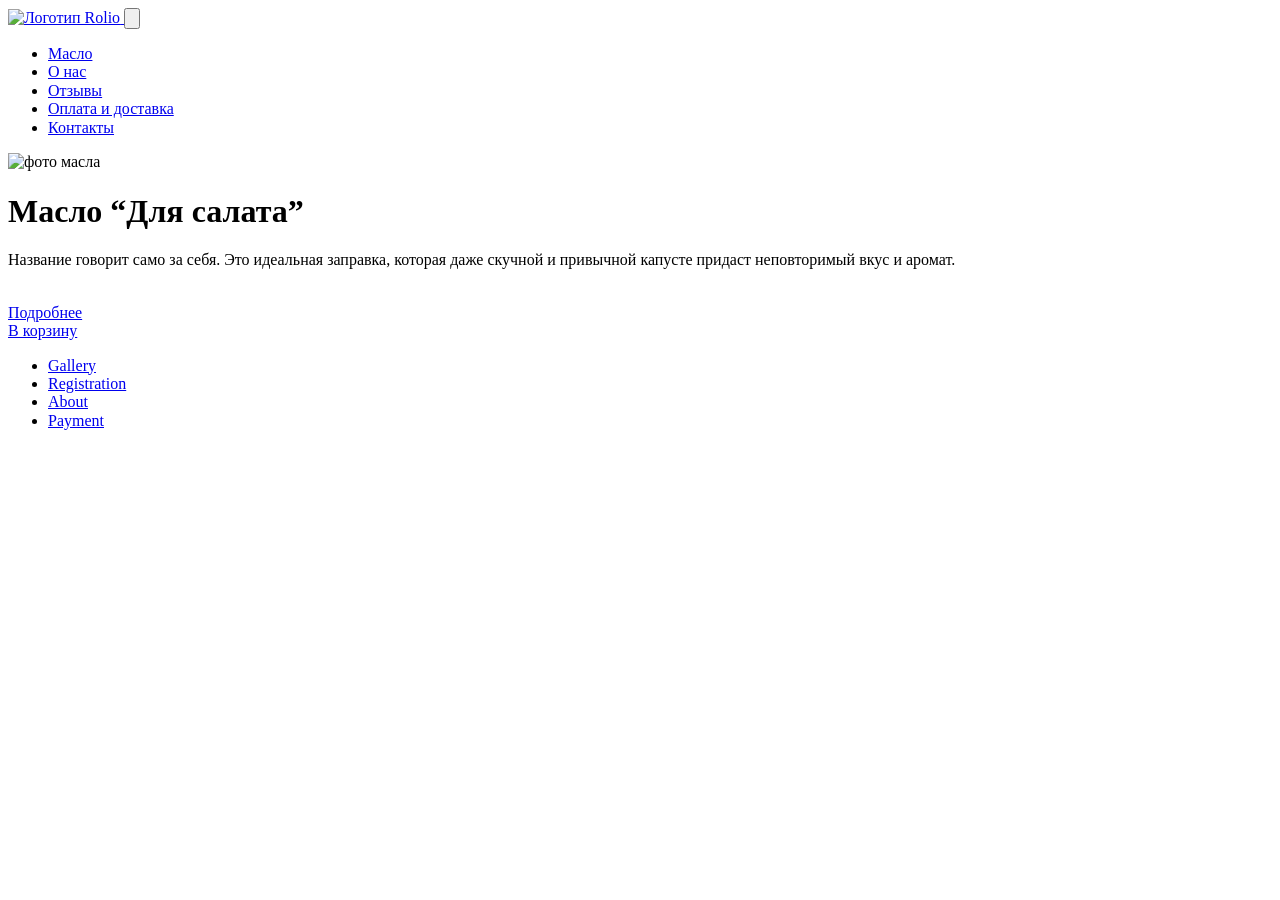
==== index.html @ 2bbcc4f1 "Подключение шрифтов, таблиц, стилей, настройкастомных переменных" ====
<!DOCTYPE html>
<html lang="ru">
<head> 
    <meta charset="UTF-8">
    <meta name="viewport" content="width=device-width, initial-scale=1.0">
    <title>Агафонова</title>
    <link rel="stylesheet" href="styles/normalize.css">
    <link rel="stylesheet" href="styles/main.css">

</head>
<body>
    <header>
        <a href="index.html">
<img src="#" alt="Логотип Rolio">
        </a>
        <button>
            <img src="#" alt="">
        </button>

        <nav>
            <ul>
                <li> <a href="# ">Масло</a></li>
                <li> <a href="# ">О нас</a></li>
                <li> <a href="# ">Отзывы</a></li>
                <li> <a href="# ">Оплата и доставка</a></li>
                <li> <a href="# ">Контакты</a></li>
            </ul>
        </nav>
    </header>
    <main>
        <img src="images/image.svg" alt="фото масла">

        <div class="wrapper"></div>
        <h1>Масло “Для салата”</h1>
        <section id="utility">
        <p>Название говорит само за себя. Это идеальная заправка, которая даже скучной и привычной капусте придаст неповторимый вкус и аромат. 
</p>
<div id="col">
    <img src="#" alt="">
</div>
<a href="#">Подробнее</a>
</section>
<a href="#">В корзину</a>

    </main>
    <footer>
        <nav>
            <ul>
                <li><a href="gallery.html">Gallery</a></li>
                <li><a href="form.html">Registration</a></li>
                <li><a href="#utility">About</a></li>
                <li><a href="#payout">Payment</a></li>
            </ul>
        </nav>

    </footer>

</body>
</html>
---- styles/main.css ----
@font-face {
    font-family: "Amatic_SC";
    font-style: normal;
    font-weight: 400;
    src: url("../fonts/Amatic_SC/AmaticSC-Regular.ttf") format("ttf");
}

@font-face {
    font-family: "Roboto";
    font-style: normal;
    font-weight: 300;
    src: url("../fonts/Roboto/Roboto-VariableFont_wdth\,wght.ttf) format(" ttf");

    }

    :root {
        font-size: 62, 5%;
        color: rgba(red, green, blue, alpha);
        --color-text-primary: #4A4A4A;
        --color-text-secondary: #4A4A4A;
        --color-bg-light: #F5F5F5;
        --color-bg-section: #536614;
        --color-bg-section2: #97C20B;
        --color-grad-primary: #536614;
        --color-grad-secondary: #97C20B;

        --font-family-base: "Amatic_SC", "Arial", sans-serif;
        --font-weight-regular: 400;
        --font-weight-medium: 500;
        --font-weight-light: 300;
    }

    h1 {
        color: var(--color-text-primary);

    }

    body {
background-color: var(--color-bg-light);
color: var(--color-text-primary);
font-family: var(--font-family-base);


    }
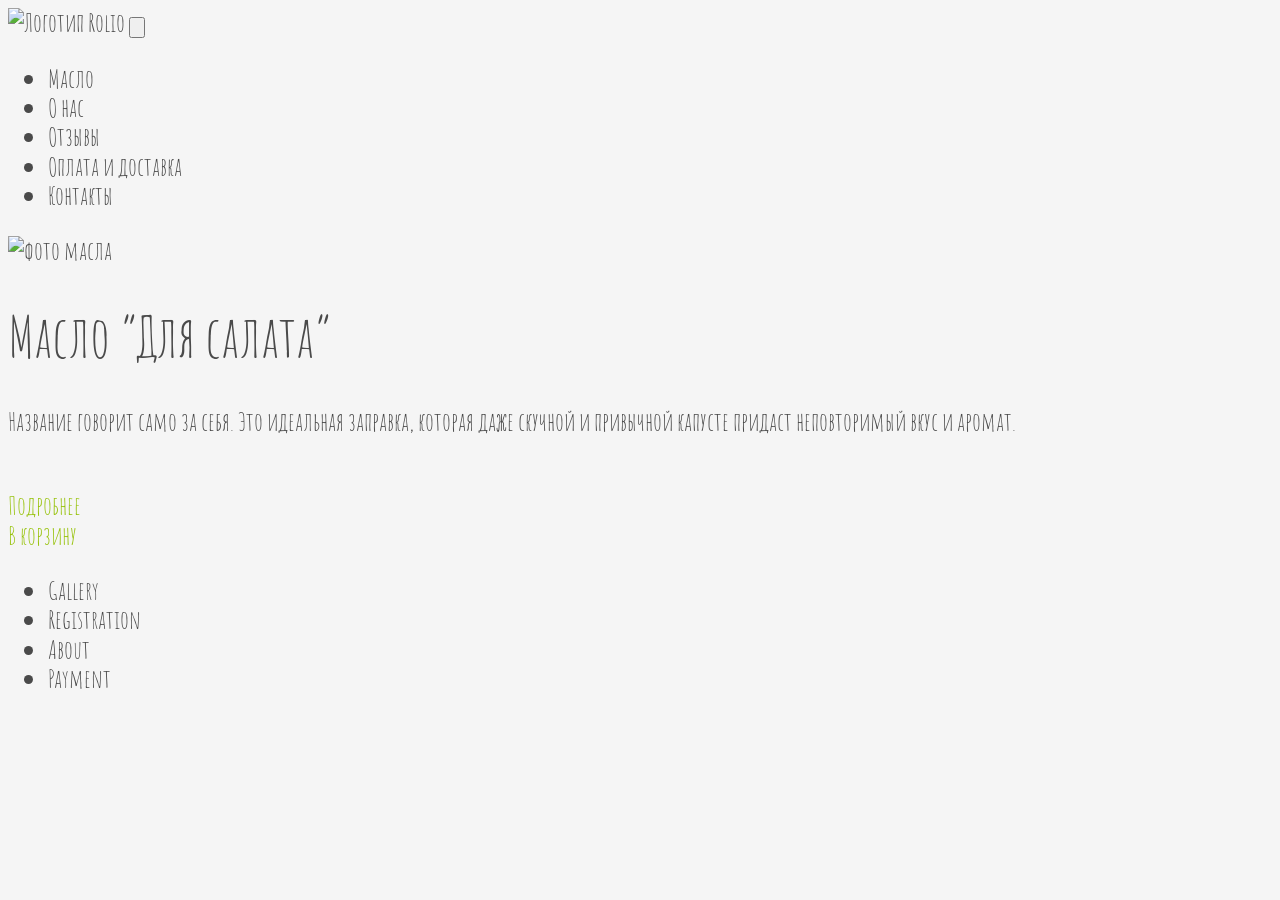
==== commit fcf5761f: "настройка шрифтов, фона" ====
--- a/index.html
+++ b/index.html
@@ -1,6 +1,7 @@
 <!DOCTYPE html>
 <html lang="ru">
-<head> 
+
+<head>
     <meta charset="UTF-8">
     <meta name="viewport" content="width=device-width, initial-scale=1.0">
     <title>Агафонова</title>
@@ -8,10 +9,11 @@
     <link rel="stylesheet" href="styles/main.css">
 
 </head>
+
 <body>
     <header>
         <a href="index.html">
-<img src="#" alt="Логотип Rolio">
+            <img src="#" alt="Логотип Rolio">
         </a>
         <button>
             <img src="#" alt="">
@@ -33,14 +35,17 @@
         <div class="wrapper"></div>
         <h1>Масло “Для салата”</h1>
         <section id="utility">
-        <p>Название говорит само за себя. Это идеальная заправка, которая даже скучной и привычной капусте придаст неповторимый вкус и аромат. 
-</p>
-<div id="col">
-    <img src="#" alt="">
-</div>
-<a href="#">Подробнее</a>
-</section>
-<a href="#">В корзину</a>
+            <p>Название говорит само за себя. Это идеальная заправка, которая даже скучной и привычной капусте придаст
+                неповторимый вкус и аромат.
+            </p>
+
+
+            <div id="col">
+                <img src="#" alt="">
+            </div>
+            <a href="#" class="btn">Подробнее</a>
+        </section>
+        <a href="#" class="btn">В корзину</a>
 
     </main>
     <footer>
@@ -56,4 +61,5 @@
     </footer>
 
 </body>
+
 </html>
--- a/styles/main.css
+++ b/styles/main.css
@@ -2,20 +2,19 @@
     font-family: "Amatic_SC";
     font-style: normal;
     font-weight: 400;
-    src: url("../fonts/Amatic_SC/AmaticSC-Regular.ttf") format("ttf");
+    src: url("../fonts/Amatic_SC/AmaticSC-Regular.ttf") format("TrueType");
 }
 
 @font-face {
     font-family: "Roboto";
     font-style: normal;
     font-weight: 300;
-    src: url("../fonts/Roboto/Roboto-VariableFont_wdth\,wght.ttf) format(" ttf");
+    src: url("../fonts/Roboto/static/Roboto-Regular.ttf") format("TrueType");
 
     }
 
     :root {
-        font-size: 62, 5%;
-        color: rgba(red, green, blue, alpha);
+        font-size: 62,5%;
         --color-text-primary: #4A4A4A;
         --color-text-secondary: #4A4A4A;
         --color-bg-light: #F5F5F5;
@@ -36,9 +35,36 @@
     }
 
     body {
-background-color: var(--color-bg-light);
-color: var(--color-text-primary);
-font-family: var(--font-family-base);
+        background-color: var(--color-bg-light);
+        color: var(--color-text-primary);
+        font-family: var(--font-family-base);
+        font-size: 1.6rem;
+        line-height: 4.0rem font-weight: var(--font-weight-regular);
+        letter-spacing: 0rem;
 
+    }
 
-    }+    h1, h2 {
+        font-weight: var(--font-weight-regular);
+    }
+
+    h1 {
+        font-size: 3.6rem;
+        line-height: 4.0rem
+    }
+
+    h2 {
+        font-size: 1.6rem;
+        line-height: 2.4rem;
+        letter-spacing: 0rem;
+    }
+
+    a {
+        color: var(--color-text-primary);
+        text-decoration:none;
+        font-weight: var(--font-weight-medium);
+    }
+    a.btn {
+        background-color: var(--color-bg-light);
+        color: var(--color-bg-section2);
+        }
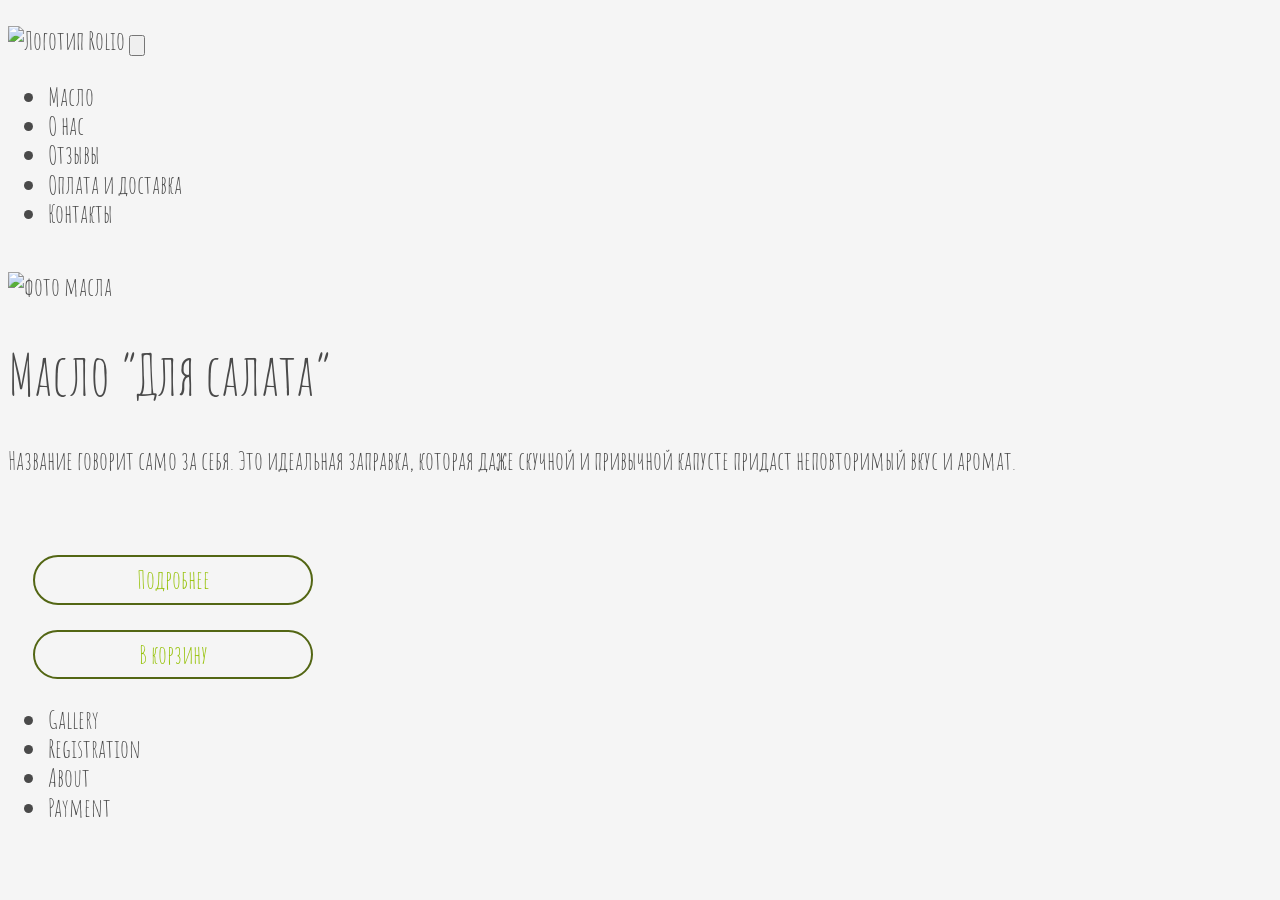
==== commit 00c02649: "Настройка внешних и внутренних отступов, скруглений" ====
--- a/index.html
+++ b/index.html
@@ -12,6 +12,9 @@
 
 <body>
     <header>
+        <!--wrapper - обертка для ограничения по ширине и центрирования-->
+        <div class="wrapper"></div>
+
         <a href="index.html">
             <img src="#" alt="Логотип Rolio">
         </a>
@@ -30,6 +33,10 @@
         </nav>
     </header>
     <main>
+
+        <!--wrapper - обертка для ограничения по ширине и центрирования-->
+        <div class="wrapper"></div>
+
         <img src="images/image.svg" alt="фото масла">
 
         <div class="wrapper"></div>
@@ -49,6 +56,10 @@
 
     </main>
     <footer>
+        
+        <!--wrapper - обертка для ограничения по ширине и центрирования-->
+        <div class="wrapper"></div>
+
         <nav>
             <ul>
                 <li><a href="gallery.html">Gallery</a></li>
--- a/styles/main.css
+++ b/styles/main.css
@@ -28,10 +28,18 @@
         --font-weight-medium: 500;
         --font-weight-light: 300;
     }
+/*Способ расчета размеров элементов, который позволяет учитывать внутренние отступы и границы*/
+html {
+    box-sizing: border-box;
+    }
+*,
+*::before,
+*::after {
+    box-sizing: inherit;
+}
 
     h1 {
         color: var(--color-text-primary);
-
     }
 
     body {
@@ -44,19 +52,34 @@
 
     }
 
-    h1, h2 {
+/*Свойста обертки для ограничения по ширине содержимого сайта и для его центрирования*/
+.wrapper {
+    padding: 0 20px;
+    max-width: 1180px;
+    margin: 8px;
+}
+  
+header {
+    padding: 10px 0;
+    }
+
+    h1,
+    h2 {
         font-weight: var(--font-weight-regular);
     }
 
     h1 {
         font-size: 3.6rem;
-        line-height: 4.0rem
+        line-height: 4.0rem;
+        letter-spacing: 0rem;
+        margin: 40px 0;  
     }
 
     h2 {
         font-size: 1.6rem;
         line-height: 2.4rem;
         letter-spacing: 0rem;
+        margin: 24px 0;
     }
 
     a {
@@ -65,6 +88,15 @@
         font-weight: var(--font-weight-medium);
     }
     a.btn {
+        /*Элемент приобретает свойства блочного элемента*/
+        display: block;
         background-color: var(--color-bg-light);
         color: var(--color-bg-section2);
-        }+        max-width: 280px;
+        padding: 8px;
+         border: 2px solid #536614; /* Толщина, стиль, цвет */
+        border-radius: 50px; /*Скругление всех углов*/
+        text-align: center;
+        margin: 25px;
+        }
+        
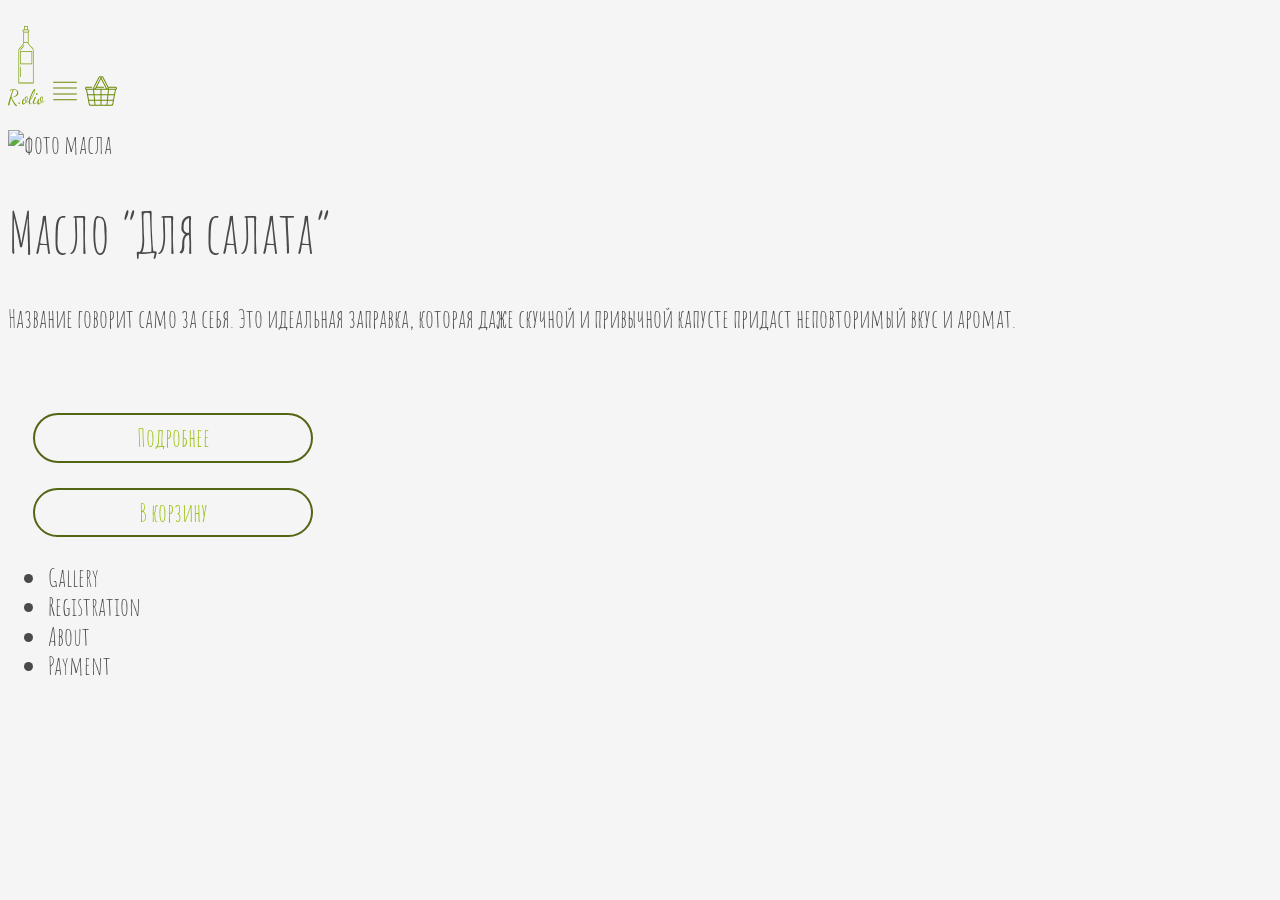
==== commit 45b1c0ea: "Размещение изображений и настройка бургер-меню" ====
--- a/index.html
+++ b/index.html
@@ -16,13 +16,14 @@
         <div class="wrapper"></div>
 
         <a href="index.html">
-            <img src="#" alt="Логотип Rolio">
+            <img src="images/Logo.svg" alt="Логотип с нарисованной бутылкой Rolio">
         </a>
-        <button>
-            <img src="#" alt="">
-        </button>
 
-        <nav>
+        <a href="index.html">
+            <img src="images/burger menu.svg" alt="Бургер меню">
+        
+
+        <nav class="menu">
             <ul>
                 <li> <a href="# ">Масло</a></li>
                 <li> <a href="# ">О нас</a></li>
@@ -31,6 +32,12 @@
                 <li> <a href="# ">Контакты</a></li>
             </ul>
         </nav>
+        </a>
+
+         <a href="index.html">
+            <img src="images/korzina.svg" alt="корзинка нарисованная">
+        </a>
+
     </header>
     <main>
 
--- a/styles/main.css
+++ b/styles/main.css
@@ -63,6 +63,25 @@
     padding: 10px 0;
     }
 
+/*Первоначально меню скрыто*/    
+.menu {
+    display: none;
+    position: absolute;
+}
+.burger {
+    cursor: pointer;
+    display: inline-block;
+    width: 32px;
+    height: 33px;
+    padding: 4px;
+}
+#toogle {
+    display: none;
+}
+
+input[type=checkbox]:checked ~ .menu {
+    display: inline-block;
+}
     h1,
     h2 {
         font-weight: var(--font-weight-regular);
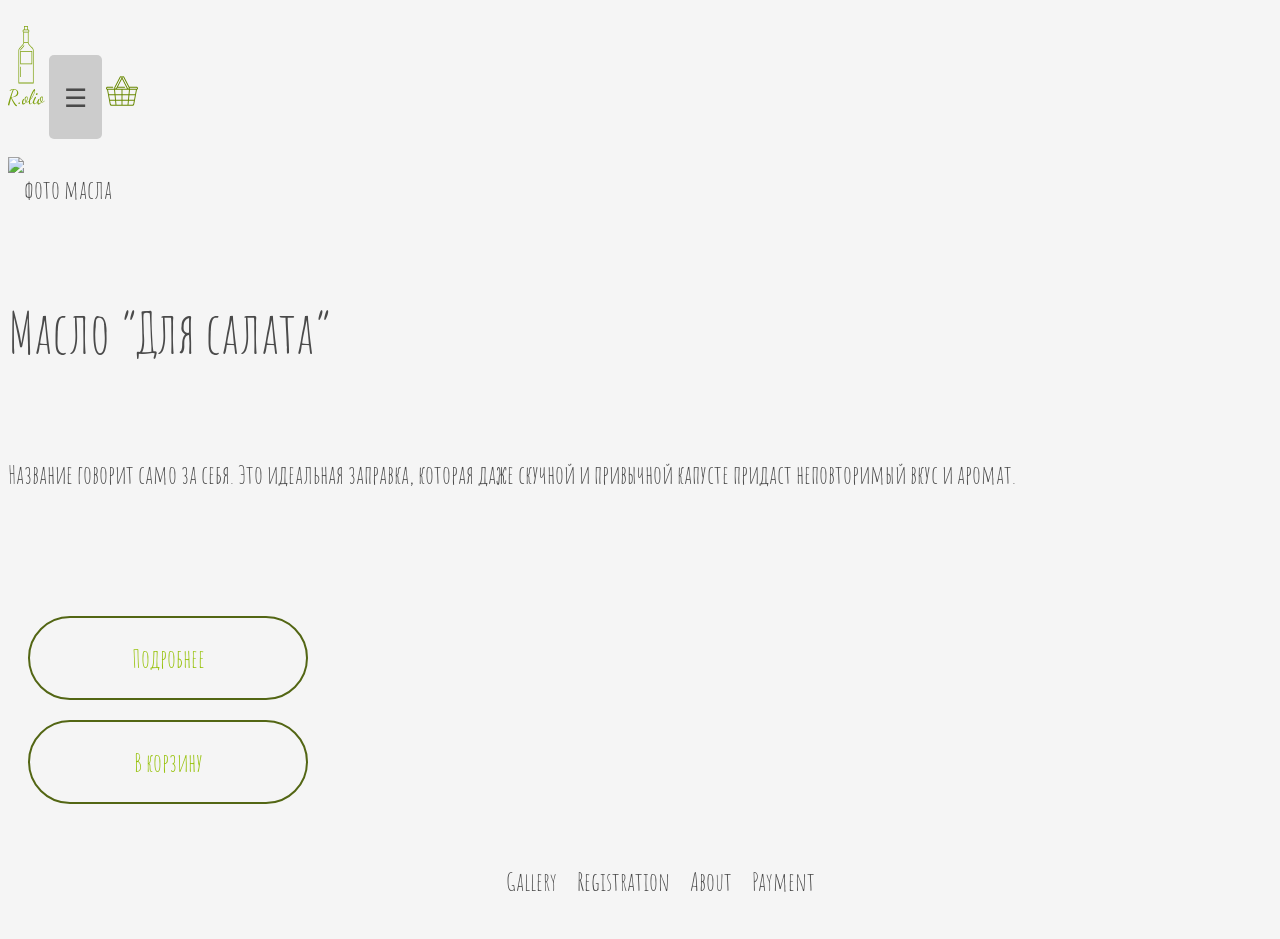
==== commit b06ff75e: "Настройка мобильной версии с помощью флексбокса" ====
--- a/index.html
+++ b/index.html
@@ -13,25 +13,24 @@
 <body>
     <header>
         <!--wrapper - обертка для ограничения по ширине и центрирования-->
-        <div class="wrapper"></div>
+        <div class="wrapper wrapper-flex"></div>
 
         <a href="index.html">
             <img src="images/Logo.svg" alt="Логотип с нарисованной бутылкой Rolio">
         </a>
 
-        <a href="index.html">
-            <img src="images/burger menu.svg" alt="Бургер меню">
-        
+       <!-- Гамбургер -->
+    <label class="hamburger" for="toggle">&#9776;</label>
+    <input type="checkbox" id="toggle"/>
+    
+    <!-- Меню -->
+    <ul class="menu">
+        <li><a href="#">Главная</a></li>
+        <li><a href="#">О нас</a></li>
+        <li><a href="#">Услуги</a></li>
+        <li><a href="#">Контакты</a></li>
+    </ul>
 
-        <nav class="menu">
-            <ul>
-                <li> <a href="# ">Масло</a></li>
-                <li> <a href="# ">О нас</a></li>
-                <li> <a href="# ">Отзывы</a></li>
-                <li> <a href="# ">Оплата и доставка</a></li>
-                <li> <a href="# ">Контакты</a></li>
-            </ul>
-        </nav>
         </a>
 
          <a href="index.html">
@@ -43,6 +42,7 @@
 
         <!--wrapper - обертка для ограничения по ширине и центрирования-->
         <div class="wrapper"></div>
+
 
         <img src="images/image.svg" alt="фото масла">
 
@@ -67,7 +67,7 @@
         <!--wrapper - обертка для ограничения по ширине и центрирования-->
         <div class="wrapper"></div>
 
-        <nav>
+        <nav class="footer-navigation">
             <ul>
                 <li><a href="gallery.html">Gallery</a></li>
                 <li><a href="form.html">Registration</a></li>
--- a/styles/main.css
+++ b/styles/main.css
@@ -43,13 +43,18 @@
     }
 
     body {
+    /*Данные свойства необходимы для прибивания футера к низу страницы*/
+        height: 100vh;
+        display: flex;
+        flex-direction: column;
+        /*Свойства внешнего вида*/
         background-color: var(--color-bg-light);
         color: var(--color-text-primary);
         font-family: var(--font-family-base);
         font-size: 1.6rem;
-        line-height: 4.0rem font-weight: var(--font-weight-regular);
+        line-height: 4.0rem;
+        font-weight: var(--font-weight-regular);
         letter-spacing: 0rem;
-
     }
 
 /*Свойста обертки для ограничения по ширине содержимого сайта и для его центрирования*/
@@ -61,27 +66,63 @@
   
 header {
     padding: 10px 0;
+     border-bottom: 0,4rem solid;
+    position: sticky;
+    top: 0;
+    z-index: 50;
     }
 
-/*Первоначально меню скрыто*/    
-.menu {
-    display: none;
-    position: absolute;
-}
-.burger {
-    cursor: pointer;
-    display: inline-block;
-    width: 32px;
-    height: 33px;
-    padding: 4px;
-}
-#toogle {
-    display: none;
-}
-
-input[type=checkbox]:checked ~ .menu {
-    display: inline-block;
-}
+/* Стили для меню */
+        .menu {
+            display: none;
+            position: absolute;
+            width: 85vw;
+            top: 4rem;
+        }
+        
+        .hamburger {
+            cursor: pointer;
+            display: inline-block;
+            padding: 10px 15px;
+            position: relative;
+            user-select: none;
+            background-color: #ccc;
+            border-radius: 5px;
+        }
+        
+        
+        /* Показываем меню при нажатии на гамбургер */
+        input[type=checkbox]:checked ~ .menu {
+            display: inline-block;
+        }
+        
+        /* Скрытие чекбокса */
+        #toggle {
+            display: none;
+        }
+        
+        /* Стили для пунктов меню */
+        .menu {
+            background-color: #f4f4f4;
+            list-style-type: none;
+            margin-top: 50px;
+            padding: 0;
+            position: absolute;
+            text-align: center;
+            width: 100%;
+            border-top: 1px solid #ccc;
+        }
+        
+        .menu li {
+            margin: 0;
+            padding: 12px 0;
+            border-bottom: 1px solid #ccc;
+        }
+        
+        .menu li a {
+            color: #333;
+            text-decoration: none;
+        }
     h1,
     h2 {
         font-weight: var(--font-weight-regular);
@@ -91,14 +132,14 @@
         font-size: 3.6rem;
         line-height: 4.0rem;
         letter-spacing: 0rem;
-        margin: 40px 0;  
+        padding: 40px 0;  
     }
 
     h2 {
         font-size: 1.6rem;
         line-height: 2.4rem;
         letter-spacing: 0rem;
-        margin: 24px 0;
+        padding: 24px 0;
     }
 
     a {
@@ -116,6 +157,15 @@
          border: 2px solid #536614; /* Толщина, стиль, цвет */
         border-radius: 50px; /*Скругление всех углов*/
         text-align: center;
-        margin: 25px;
+        margin: 20px;
         }
-        +   footer {
+    margin-top: auto;
+       }
+        .footer-navigation ul{
+            display: flex;
+            justify-content: center;
+            gap: 20px;
+            list-style-type: none;
+            flex-wrap: wrap;
+            }
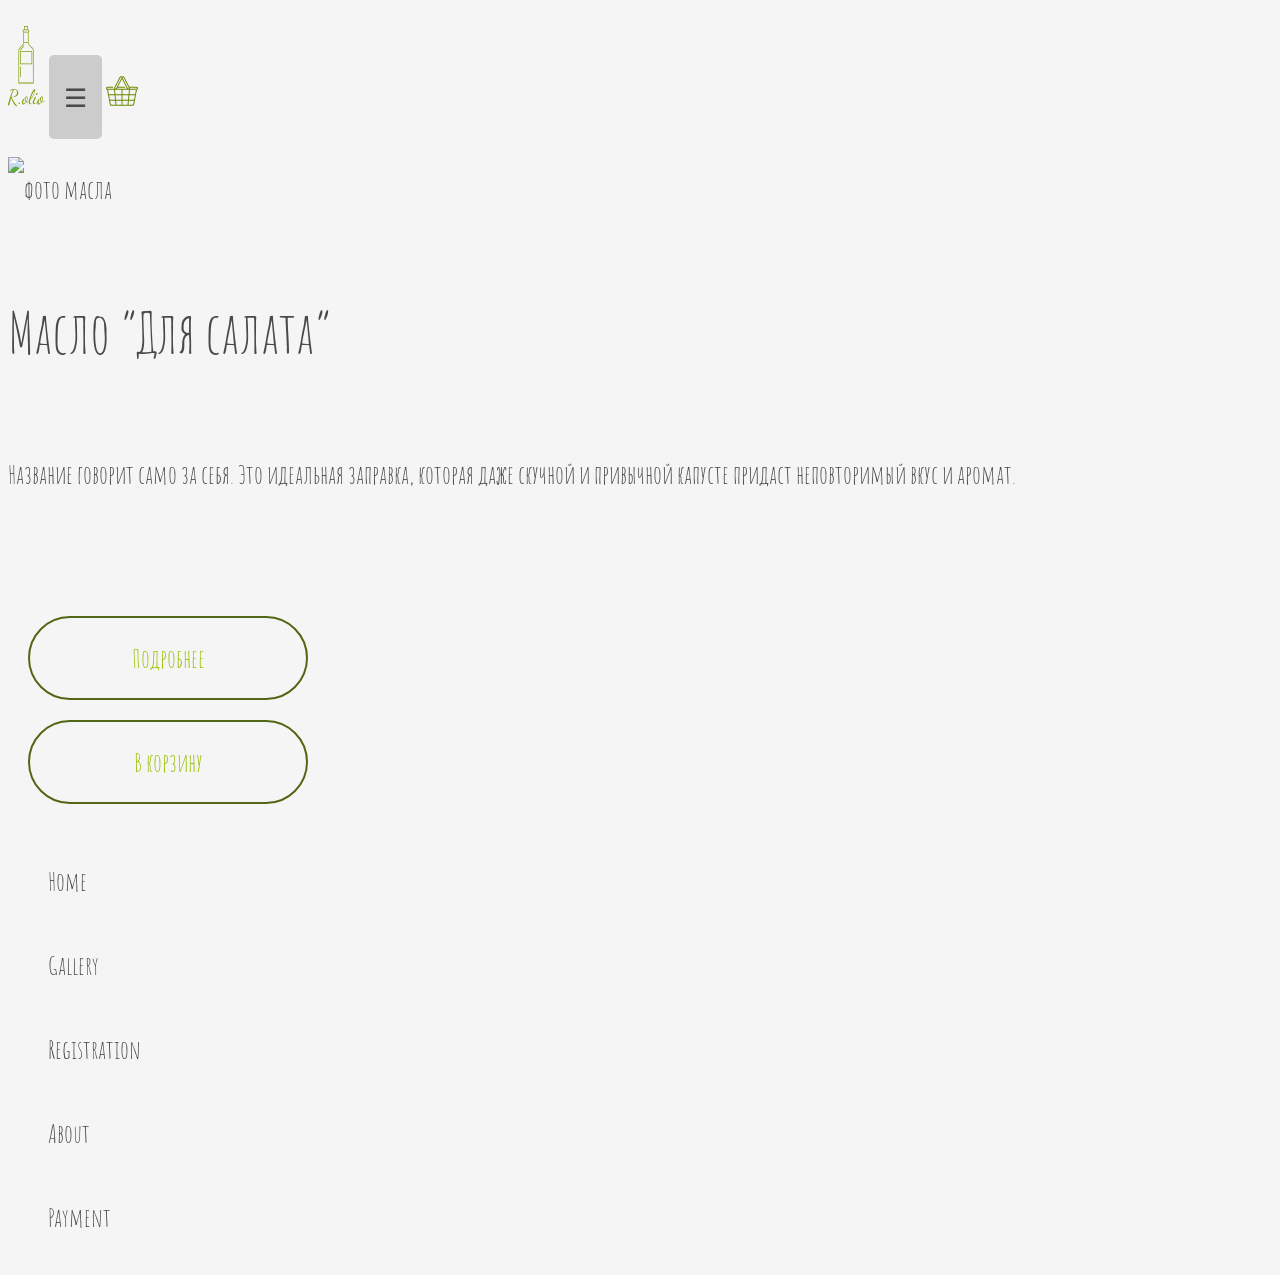
==== commit d054d00f: "Создание гридов на примере гелереи, изменения футера и хедера других страниц" ====
--- a/index.html
+++ b/index.html
@@ -66,9 +66,9 @@
         
         <!--wrapper - обертка для ограничения по ширине и центрирования-->
         <div class="wrapper"></div>
-
         <nav class="footer-navigation">
             <ul>
+                <li><a href="index.html">Home</a></li>
                 <li><a href="gallery.html">Gallery</a></li>
                 <li><a href="form.html">Registration</a></li>
                 <li><a href="#utility">About</a></li>
--- a/styles/main.css
+++ b/styles/main.css
@@ -78,6 +78,7 @@
             position: absolute;
             width: 85vw;
             top: 4rem;
+            z-index: 100;
         }
         
         .hamburger {
@@ -164,8 +165,7 @@
        }
         .footer-navigation ul{
             display: flex;
-            justify-content: center;
+            flex-direction: column;
             gap: 20px;
             list-style-type: none;
-            flex-wrap: wrap;
             }
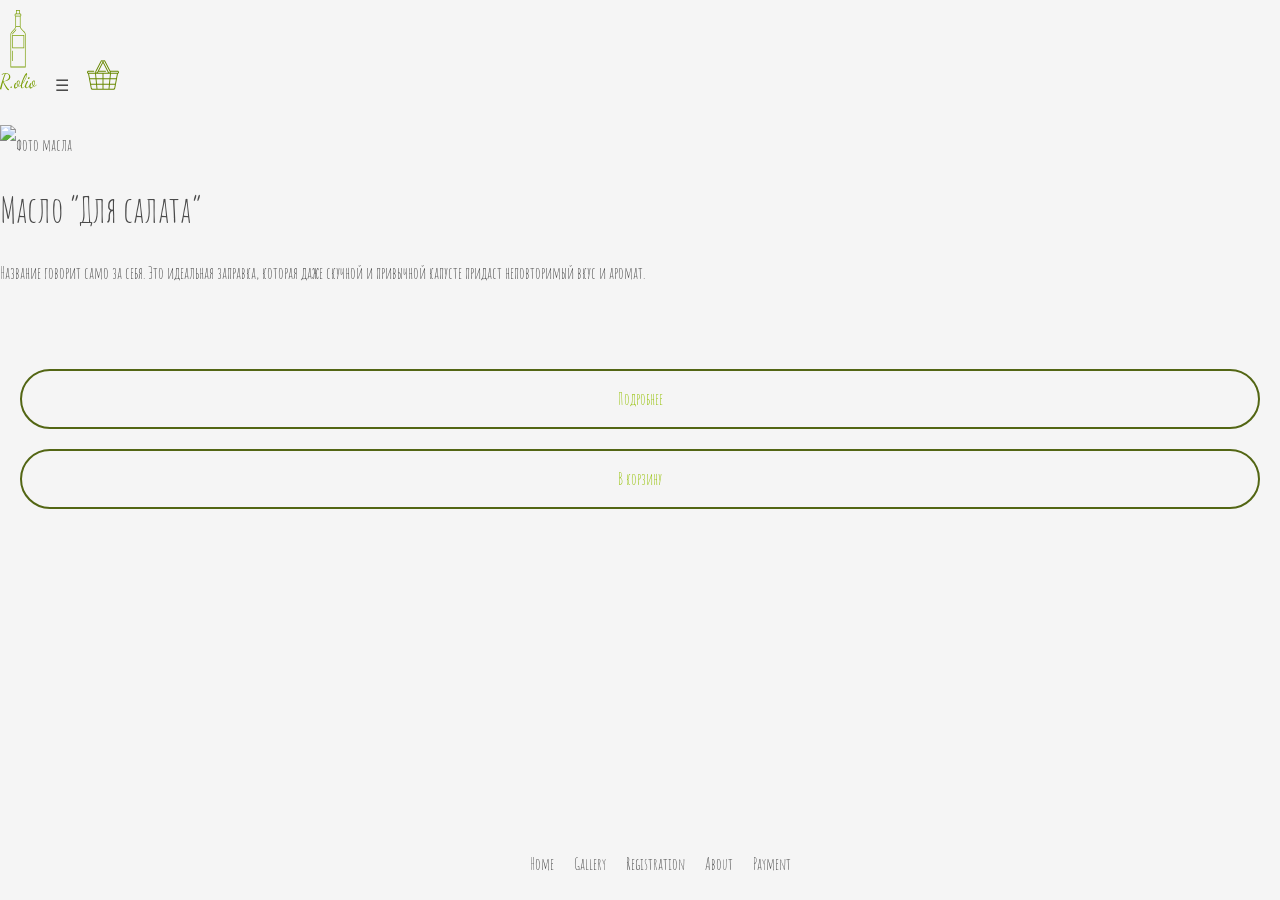
==== commit c09eaddc: "Работа с медиа запросами и адаптивная верстка" ====
--- a/index.html
+++ b/index.html
@@ -21,17 +21,16 @@
 
        <!-- Гамбургер -->
     <label class="hamburger" for="toggle">&#9776;</label>
-    <input type="checkbox" id="toggle"/>
+    <input type="checkbox" id="toggle">
     
     <!-- Меню -->
     <ul class="menu">
-        <li><a href="#">Главная</a></li>
+        <li><a href="#">Масло</a></li>
         <li><a href="#">О нас</a></li>
-        <li><a href="#">Услуги</a></li>
+        <li><a href="#">Отзывы</a></li>
+        <li><a href="#">Оплата и доставка</a></li>
         <li><a href="#">Контакты</a></li>
     </ul>
-
-        </a>
 
          <a href="index.html">
             <img src="images/korzina.svg" alt="корзинка нарисованная">
@@ -42,17 +41,17 @@
 
         <!--wrapper - обертка для ограничения по ширине и центрирования-->
         <div class="wrapper"></div>
-
-
         <img src="images/image.svg" alt="фото масла">
 
         <div class="wrapper"></div>
+        <section id="utility-blocks"> </section>
+        <div class="oil-blocks">
         <h1>Масло “Для салата”</h1>
         <section id="utility">
             <p>Название говорит само за себя. Это идеальная заправка, которая даже скучной и привычной капусте придаст
                 неповторимый вкус и аромат.
             </p>
-
+        </div>
 
             <div id="col">
                 <img src="#" alt="">
--- a/styles/main.css
+++ b/styles/main.css
@@ -11,161 +11,311 @@
     font-weight: 300;
     src: url("../fonts/Roboto/static/Roboto-Regular.ttf") format("TrueType");
 
-    }
-
-    :root {
-        font-size: 62,5%;
-        --color-text-primary: #4A4A4A;
-        --color-text-secondary: #4A4A4A;
-        --color-bg-light: #F5F5F5;
-        --color-bg-section: #536614;
-        --color-bg-section2: #97C20B;
-        --color-grad-primary: #536614;
-        --color-grad-secondary: #97C20B;
-
-        --font-family-base: "Amatic_SC", "Arial", sans-serif;
-        --font-weight-regular: 400;
-        --font-weight-medium: 500;
-        --font-weight-light: 300;
-    }
+}
+
+:root {
+    font-size: 62.5%;
+    --color-text-primary: #4A4A4A;
+    --color-text-secondary: #4A4A4A;
+    --color-bg-light: #F5F5F5;
+    --color-bg-section: #536614;
+    --color-bg-section2: #97C20B;
+    --color-grad-primary: #536614;
+    --color-grad-secondary: #97C20B;
+
+    --font-family-base: "Amatic_SC", "Arial", sans-serif;
+    --font-weight-regular: 400;
+    --font-weight-medium: 500;
+    --font-weight-light: 300;
+}
+
 /*Способ расчета размеров элементов, который позволяет учитывать внутренние отступы и границы*/
 html {
     box-sizing: border-box;
-    }
+}
+
 *,
 *::before,
 *::after {
     box-sizing: inherit;
 }
 
-    h1 {
-        color: var(--color-text-primary);
-    }
-
-    body {
+body {
     /*Данные свойства необходимы для прибивания футера к низу страницы*/
-        height: 100vh;
-        display: flex;
-        flex-direction: column;
-        /*Свойства внешнего вида*/
-        background-color: var(--color-bg-light);
-        color: var(--color-text-primary);
-        font-family: var(--font-family-base);
-        font-size: 1.6rem;
-        line-height: 4.0rem;
-        font-weight: var(--font-weight-regular);
-        letter-spacing: 0rem;
-    }
+    height: 100vh;
+    display: flex;
+    flex-direction: column;
+    /*Свойства внешнего вида*/
+    background-color: var(--color-bg-light);
+    color: var(--color-text-primary);
+    font-family: var(--font-family-base);
+    font-size: 1.6rem;
+    line-height: 4.0rem;
+    font-weight: var(--font-weight-regular);
+    letter-spacing: 0rem;
+    margin: 0;
+}
 
 /*Свойста обертки для ограничения по ширине содержимого сайта и для его центрирования*/
 .wrapper {
+    max-width: 1500px;
+    margin: 0 auto;
     padding: 0 20px;
-    max-width: 1180px;
-    margin: 8px;
-}
-  
+}
+
 header {
     padding: 10px 0;
-     border-bottom: 0,4rem solid;
     position: sticky;
     top: 0;
     z-index: 50;
-    }
+}
+
+.wrapper-flex {
+    display: flex;
+    justify-content: space-between;
+}
+
 
 /* Стили для меню */
-        .menu {
-            display: none;
-            position: absolute;
-            width: 85vw;
-            top: 4rem;
-            z-index: 100;
-        }
-        
-        .hamburger {
-            cursor: pointer;
-            display: inline-block;
-            padding: 10px 15px;
-            position: relative;
-            user-select: none;
-            background-color: #ccc;
-            border-radius: 5px;
-        }
-        
-        
-        /* Показываем меню при нажатии на гамбургер */
-        input[type=checkbox]:checked ~ .menu {
-            display: inline-block;
-        }
-        
-        /* Скрытие чекбокса */
-        #toggle {
-            display: none;
-        }
-        
-        /* Стили для пунктов меню */
-        .menu {
-            background-color: #f4f4f4;
-            list-style-type: none;
-            margin-top: 50px;
-            padding: 0;
-            position: absolute;
-            text-align: center;
-            width: 100%;
-            border-top: 1px solid #ccc;
-        }
-        
-        .menu li {
-            margin: 0;
-            padding: 12px 0;
-            border-bottom: 1px solid #ccc;
-        }
-        
-        .menu li a {
-            color: #333;
-            text-decoration: none;
-        }
-    h1,
-    h2 {
-        font-weight: var(--font-weight-regular);
-    }
-
-    h1 {
-        font-size: 3.6rem;
-        line-height: 4.0rem;
-        letter-spacing: 0rem;
-        padding: 40px 0;  
-    }
-
-    h2 {
-        font-size: 1.6rem;
-        line-height: 2.4rem;
-        letter-spacing: 0rem;
-        padding: 24px 0;
-    }
-
-    a {
-        color: var(--color-text-primary);
-        text-decoration:none;
-        font-weight: var(--font-weight-medium);
-    }
-    a.btn {
-        /*Элемент приобретает свойства блочного элемента*/
-        display: block;
-        background-color: var(--color-bg-light);
-        color: var(--color-bg-section2);
-        max-width: 280px;
-        padding: 8px;
-         border: 2px solid #536614; /* Толщина, стиль, цвет */
-        border-radius: 50px; /*Скругление всех углов*/
-        text-align: center;
-        margin: 20px;
-        }
-   footer {
+.menu {
+    display: none;
+    position: absolute;
+    width: 85vw;
+    top: 4rem;
+    right: 20px;
+}
+
+.hamburger {
+    cursor: pointer;
+    display: inline-block;
+    padding: 10px 15px;
+    position: relative;
+    user-select: none;
+    border-radius: 5px;
+}
+
+
+/* Показываем меню при нажатии на гамбургер */
+input[type=checkbox]:checked~.menu {
+    display: inline-block;
+}
+
+/* Скрытие чекбокса */
+#toggle {
+    display: none;
+}
+
+/* Стили для пунктов меню */
+.menu {
+    background-color: #f4f4f4;
+    list-style-type: none;
+    margin-top: 50px;
+    padding: 0;
+    position: absolute;
+    text-align: center;
+    width: 100%;
+    border-top: 1px solid #ccc;
+}
+
+.menu li {
+    margin: 0;
+    padding: 12px 0;
+    border-bottom: 1px solid #ccc;
+}
+
+.menu li a {
+    color: #333;
+    text-decoration: none;
+}
+
+h1,
+h2 {
+    font-weight: var(--font-weight-regular);
+}
+
+h1 {
+    color: var(--color-text-primary);
+    font-size: 3.6rem;
+    line-height: 4.0rem;
+    letter-spacing: 0rem;
+}
+
+h2 {
+    font-size: 1.6rem;
+    line-height: 2.4rem;
+    letter-spacing: 0rem;
+    padding: 24px 0;
+}
+
+
+
+.main-flex {
+    display: flex;
+    flex-direction: column;
+    align-items: center;
+}
+
+.infoblock {
+    display: flex;
+    flex-direction: column;
+    align-items: center;
+}
+
+.infonlock p {
+    text-align: center;
+    padding: 0 20px;
+}
+
+a {
+    color: var(--color-text-primary);
+    text-decoration: none;
+    font-weight: var(--font-weight-medium);
+}
+
+a.btn {
+    /*Элемент приобретает свойства блочного элемента*/
+    display: block;
+    background-color: var(--color-bg-light);
+    color: var(--color-bg-section2);
+    min-width: 280px;
+    padding: 8px;
+    border: 2px solid #536614;
+    /* Толщина, стиль, цвет */
+    border-radius: 50px;
+    /*Скругление всех углов*/
+    text-align: center;
+    margin: 20px;
+}
+
+.counter {
+    display: flex;
+    justify-content: center;
+    align-items: center;
+}
+
+.counter input[type="number"] {
+
+    max-width: 30px;
+    text-align: center;
+    font-size: 2.4rem;
+    border: none;
+    margin: 0 15px;
+}
+
+
+.counter input[type="checkbox"] {
+    display: none;
+}
+
+.btn-counter {
+    padding: 10px 15px;
+    border: #4A4A4A 1px solid;
+    border-radius: 5px;
+    cursor: pointer;
+    font-size: 2rem;
+}
+
+.minus {
+    order: -1;
+}
+
+.plus {
+    order: 2;
+}
+
+/*Логика уменьшения и увеличения*/
+.counter input[type="number"] {
+    counter-reset: number 0;
+}
+
+.minus:checked~input[type="number"] {
+    counter-reset: number calc(counter(number) - 1);
+}
+
+.plus:checked~input[type="number"] {
+    counter-reset: number calc(counter(number) + 1);
+}
+
+.counter input[type="number"] {
+    content: counter(number);
+}
+
+footer {
     margin-top: auto;
-       }
-        .footer-navigation ul{
-            display: flex;
-            flex-direction: column;
-            gap: 20px;
-            list-style-type: none;
-            }+}
+
+.footer-navigation ul {
+    display: flex;
+    justify-content: center;
+    gap: 20px;
+    list-style-type: none;
+    flex-wrap: wrap;
+}
+ /*Версия для широкого экрана мобильного устройства*/
+            @media (min-width: 425px) and (max-width: 768px) {
+     
+        body {
+        font-size: 2,4rem;
+        line-height: 3,6rem;
+        }
+
+        h1 {
+        font-size: 6,3rem;
+        line-height: 6,3rem;    
+        }
+    
+        h2 {
+        font-size: 4,8rem;
+        line-height: 4,8rem;    
+        }
+        }
+    /*Версия для планшета*/
+    @media (min-width: 768px) and (max-width: 1024px) {
+
+         body {
+        font-size: 3,2rem;
+        line-height: 4,2rem;
+        }
+        h1 {
+        font-size: 8,2rem;
+        line-height: 8,2rem;    
+        }
+    
+        h2 {
+        font-size: 6,3rem;
+        line-height: 6,3rem;    
+        }
+        }
+    
+@media (min-width: 1500px) {
+    .main-flex {
+        flex-direction: row;
+        justify-content: center;
+    }
+
+    .hamburger {
+        display: none;
+    }
+
+    .menu {
+        position: static;
+        display: inline-flex;
+        flex-direction: row;
+        margin: 0;
+        border: none;
+    }
+
+    .menu li {
+        margin: 0 20px;
+        border: none;
+    }
+
+    .navblock {
+        display: flex;
+    }
+    /*Свойства для перестроения контента*/
+    .utility-blocks {
+    display: flex;
+    }
+
+}
